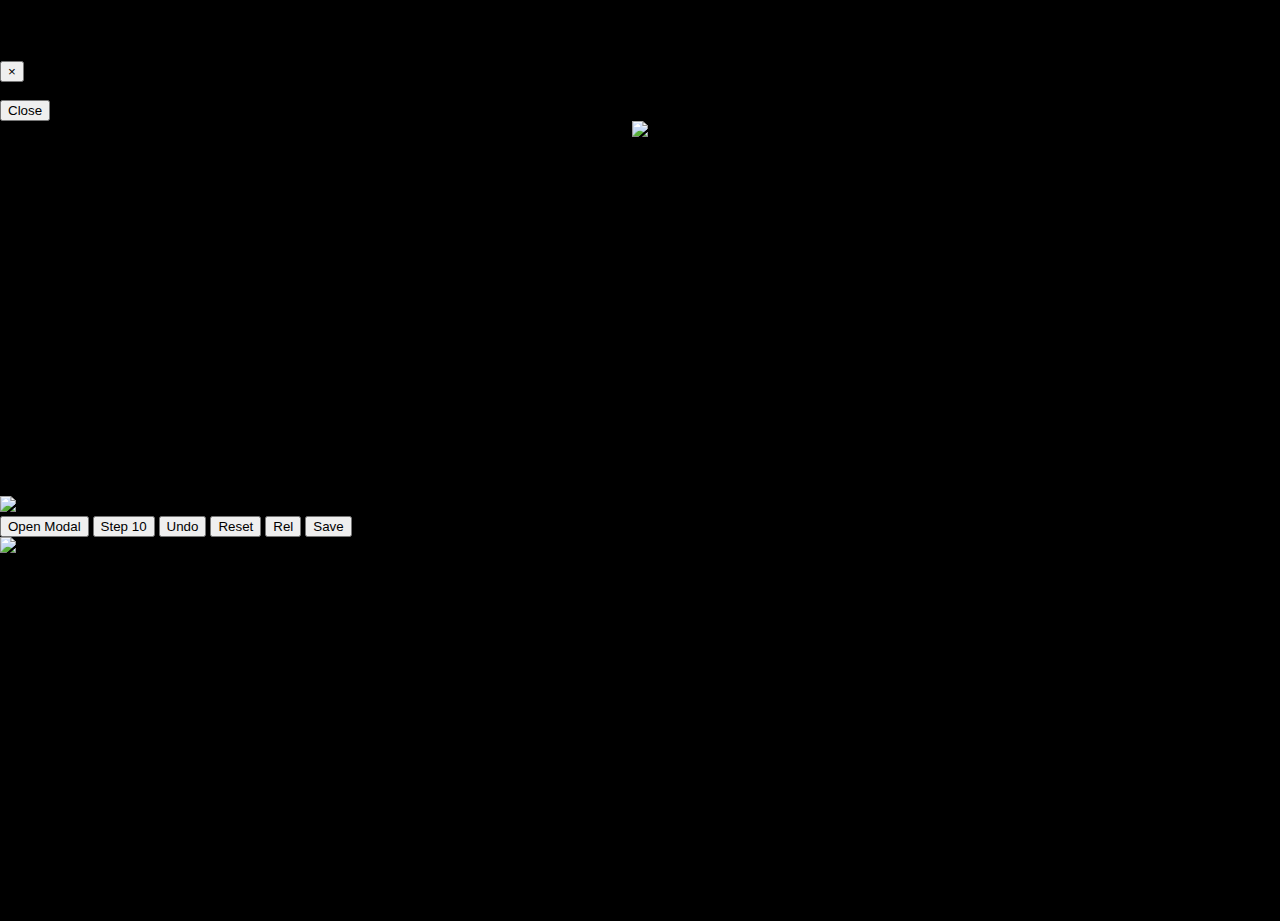
==== src/main/resources/templates/index.html @ 5db644d4 "Add upload form" ====
<!DOCTYPE HTML>
<html xmlns:th="http://www.thymeleaf.org" lang="en">
  <head>
    <!-- Required meta tags -->
    <meta charset="utf-8">
    <meta http-equiv="Content-Type" content="text/html; charset=UTF-8" />
    <meta name="viewport" content="width=device-width, initial-scale=1, shrink-to-fit=no">
    
    <!-- Latest compiled and minified CSS -->
    <link rel="stylesheet" href="/webjars/bootstrap/css/bootstrap.min.css">
    <link rel="stylesheet" href="/webjars/slider-pro/dist/css/slider-pro.min.css">
    <link rel="stylesheet" href="/webjars/font-awesome/css/fontawesome.min.css">
    <link rel="stylesheet" href="app.css">  
    
   <style>
       html, body {
          margin: 0;
          height: 100%;
        }
        
    </style>
  </head>

  <body style="padding-left: 0px; padding-right: 0px;background-color:black">
<!-- The Modal -->
<div class="modal fade" id="myModal">
  <div class="modal-dialog">
    <div class="modal-content">

      <!-- Modal Header -->
      <div class="modal-header">
        <h4 class="modal-title">Modal Heading</h4>
        <button type="button" class="close" data-dismiss="modal">&times;</button>
      </div>

      <!-- Modal body -->
      <div class="modal-body">
        Modal body..
      </div>

      <!-- Modal footer -->
      <div class="modal-footer">
        <button type="button" class="btn btn-danger" data-dismiss="modal">Close</button>
      </div>

    </div>
  </div>
</div>



<div class="container-fluid w-100 h-90" style="padding:0">
   <div style="z-index:-10; padding:0px; width:100%; height:375px;text-align:center;">
     <img id="myImage" crossOrigin="anonymous" class="img-responsive" src="http://192.168.1.44:8000/stream.mjpg">
   </div>
   

   <nav class="navbar fixed-top navbar-dark">
        <a class="navbar-brand" href="#"><strong><img src="cineglobe-white.png" width="100"></strong></a>
        <div  id="navbarSupportedContent">
                    <button type="button" class="btn btn-info btn-lg" data-toggle="modal" data-target="#myModal">Open Modal</button>
                    <button type="button" id="step"  class="btn btn-primary navbar-btn" >Step <span id="steps-left" class="badge badge-light">10</span></button>
                    <button type="button" id="undo"  class="btn btn-secondary navbar-btn" >Undo</button>
                    <button type="button" id="reset" class="btn btn-light navbar-btn" >Reset</button>
                    <button type="button" id="release" class="btn btn-light navbar-btn" >Rel</button>
                    <button type="button" id="save" class="btn btn-danger navbar-btn" ><i class="fa fa-save"></i>Save</button>
        </div>
    </nav>
  
  
    <div id="slider-container" class="container-fluid w-100 position-absolute" style="padding:0px; top:0px">
      <div class="slider-pro" id="my-slider">
            <div class="sp-slides">
                <div class="sp-slide">
                    <img class="sp-image" src="start.png"/>
                </div>
                
            </div>
        </div>
  </div>
  


</div>





    <script src="/webjars/jquery/jquery.min.js"></script>
    <script src="/webjars/bootstrap/js/bootstrap.min.js"></script>

    <script src="/webjars/slider-pro/dist/js/jquery.sliderPro.min.js"></script>

    <script src="/webjars/axios/dist/axios.min.js"></script>
    <script src="/webjars/tweenjs__tween.js/src/Tween.js"></script>
    
     <script type="text/javascript">

var sliderInitialized = false;

jQuery( document ).ready(function( $ ) {
		$( '#my-slider' ).sliderPro({
		height:480,
		width:800,
		responsive: false,
		touchSwipe:false,
		arrows:true, 
		buttons:false,
		autoplay:false,
		loop:false});
		
		
	});
	
	
</script>   
    
    <script src="webm/webm.js"></script>
    
    <script type="module" src="app.js"></script>
</body>
</html>
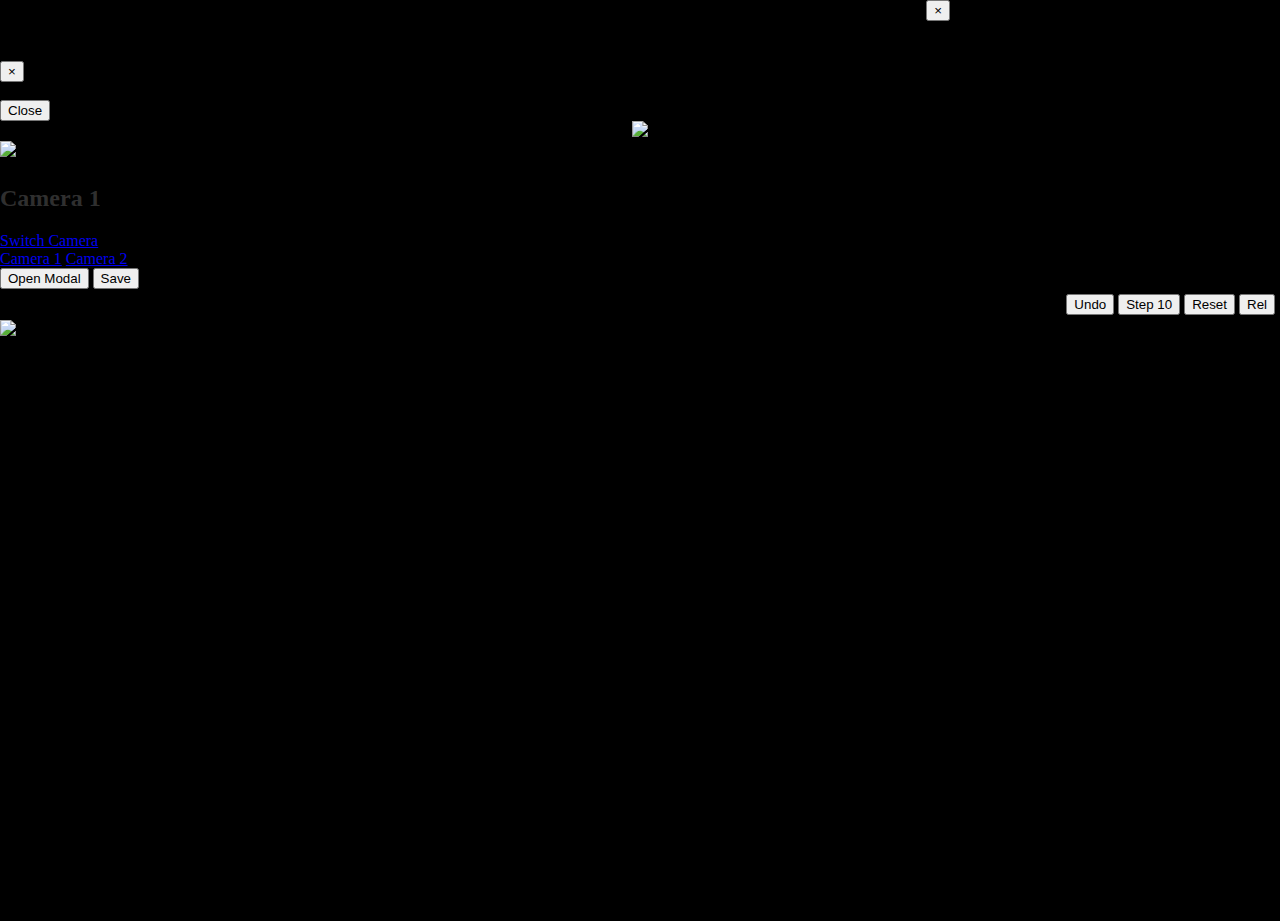
==== commit 6cdcea16: "Add setup step" ====
--- a/src/main/resources/templates/index.html
+++ b/src/main/resources/templates/index.html
@@ -5,6 +5,7 @@
     <meta charset="utf-8">
     <meta http-equiv="Content-Type" content="text/html; charset=UTF-8" />
     <meta name="viewport" content="width=device-width, initial-scale=1, shrink-to-fit=no">
+    <link rel="icon" type="image/png" href="favicon.png"/>
     
     <!-- Latest compiled and minified CSS -->
     <link rel="stylesheet" href="/webjars/bootstrap/css/bootstrap.min.css">
@@ -22,8 +23,7 @@
   </head>
 
   <body style="padding-left: 0px; padding-right: 0px;background-color:black">
-<!-- The Modal -->
-<div class="modal fade" id="myModal">
+  <div class="modal fade" id="model-motion-setup">
   <div class="modal-dialog">
     <div class="modal-content">
 
@@ -47,26 +47,59 @@
   </div>
 </div>
 
+<div id="errorToast" class="toast" style="z-layer:1100;position: absolute; top: 0; right: 0;" data-autohide="false">
+  <div class="toast-header">
+    <strong class="mr-auto text-error">Sorry</strong>
+    <button type="button" class="ml-2 mb-1 close" data-dismiss="toast">&times;</button>
+  </div>
+  <div class="toast-body">
+    Something went wrong, please try again or call for assistance.
+  </div>
+</div>
+
 
 
 <div class="container-fluid w-100 h-90" style="padding:0">
-   <div style="z-index:-10; padding:0px; width:100%; height:375px;text-align:center;">
-     <img id="myImage" crossOrigin="anonymous" class="img-responsive" src="http://192.168.1.44:8000/stream.mjpg">
+   <div style="z-index:-10; padding:0px; width:100%; text-align:center;">
+     <!--  img id="myImage" crossOrigin="anonymous" class="img-responsive" src="http://ergo-nine.cern.ch:8000/stream.mjpg"-->
+     <img id="myImage" class="img-responsive" src="https://via.placeholder.com/800x480?text=Visit+Blogging.com+Now">
    </div>
    
 
-   <nav class="navbar fixed-top navbar-dark">
+   <nav class="navbar fixed-top  navbar-expand-sm navbar-dark">
         <a class="navbar-brand" href="#"><strong><img src="cineglobe-white.png" width="100"></strong></a>
+        <h2 style="user-select: none; color:#ffffff61; opacity:50%; max-width:200px; padding-top:5px">Camera 1</h2>
         <div  id="navbarSupportedContent">
-                    <button type="button" class="btn btn-info btn-lg" data-toggle="modal" data-target="#myModal">Open Modal</button>
-                    <button type="button" id="step"  class="btn btn-primary navbar-btn" >Step <span id="steps-left" class="badge badge-light">10</span></button>
-                    <button type="button" id="undo"  class="btn btn-secondary navbar-btn" >Undo</button>
+                  <!-- <button type="button" id="undo"  class="btn btn-secondary navbar-btn" >Undo</button>
+                      <button type="button" id="step"  class="btn btn-primary navbar-btn" >Step <span id="steps-left" class="badge badge-light">10</span></button>
                     <button type="button" id="reset" class="btn btn-light navbar-btn" >Reset</button>
                     <button type="button" id="release" class="btn btn-light navbar-btn" >Rel</button>
                     <button type="button" id="save" class="btn btn-danger navbar-btn" ><i class="fa fa-save"></i>Save</button>
+                    -->
         </div>
     </nav>
   
+  <div class="container fixed-top" style="top:15px;left:280px; z-index:1035">
+                        <a class="dropdown-toggle btn btn-primary" href="#" id="camera-switch" role="button" data-toggle="dropdown" aria-haspopup="true" aria-expanded="false">
+                          Switch Camera
+                        </a>
+                        <div id="camera-dropdown-menu" class="dropdown-menu" aria-labelledby="camera-switch">
+                          <a class="dropdown-item" href="#">Camera 1</a>
+                          <a class="dropdown-item" href="#">Camera 2</a>
+                        </div>
+                    <button type="button" class="btn btn-info" data-toggle="modal" data-target="#model-motion-setup">Open Modal</button>
+                    <button type="button" id="save" class="btn btn-danger navbar-btn" ><i class="fa fa-save"></i>Save</button>
+   </div>
+   
+   <div class="container-fluid fixed-bottom w-100" style="padding:5px; z-index:1035">
+      <div style="text-align:right">
+                   <button type="button" id="undo"  class="btn btn-secondary navbar-btn" >Undo</button>
+                   <button type="button" id="step"  class="btn btn-primary navbar-btn" >Step <span id="steps-left" class="badge badge-light">10</span></button>
+                   <button type="button" id="reset" class="btn btn-light navbar-btn" >Reset</button>
+                   <button type="button" id="release" class="btn btn-light navbar-btn" >Rel</button>
+                    
+      </div>
+   </div>
   
     <div id="slider-container" class="container-fluid w-100 position-absolute" style="padding:0px; top:0px">
       <div class="slider-pro" id="my-slider">
@@ -88,7 +121,7 @@
 
 
     <script src="/webjars/jquery/jquery.min.js"></script>
-    <script src="/webjars/bootstrap/js/bootstrap.min.js"></script>
+    <script src="/webjars/bootstrap/js/bootstrap.bundle.min.js"></script>
 
     <script src="/webjars/slider-pro/dist/js/jquery.sliderPro.min.js"></script>
 
@@ -109,8 +142,6 @@
 		buttons:false,
 		autoplay:false,
 		loop:false});
-		
-		
 	});
 	
 	
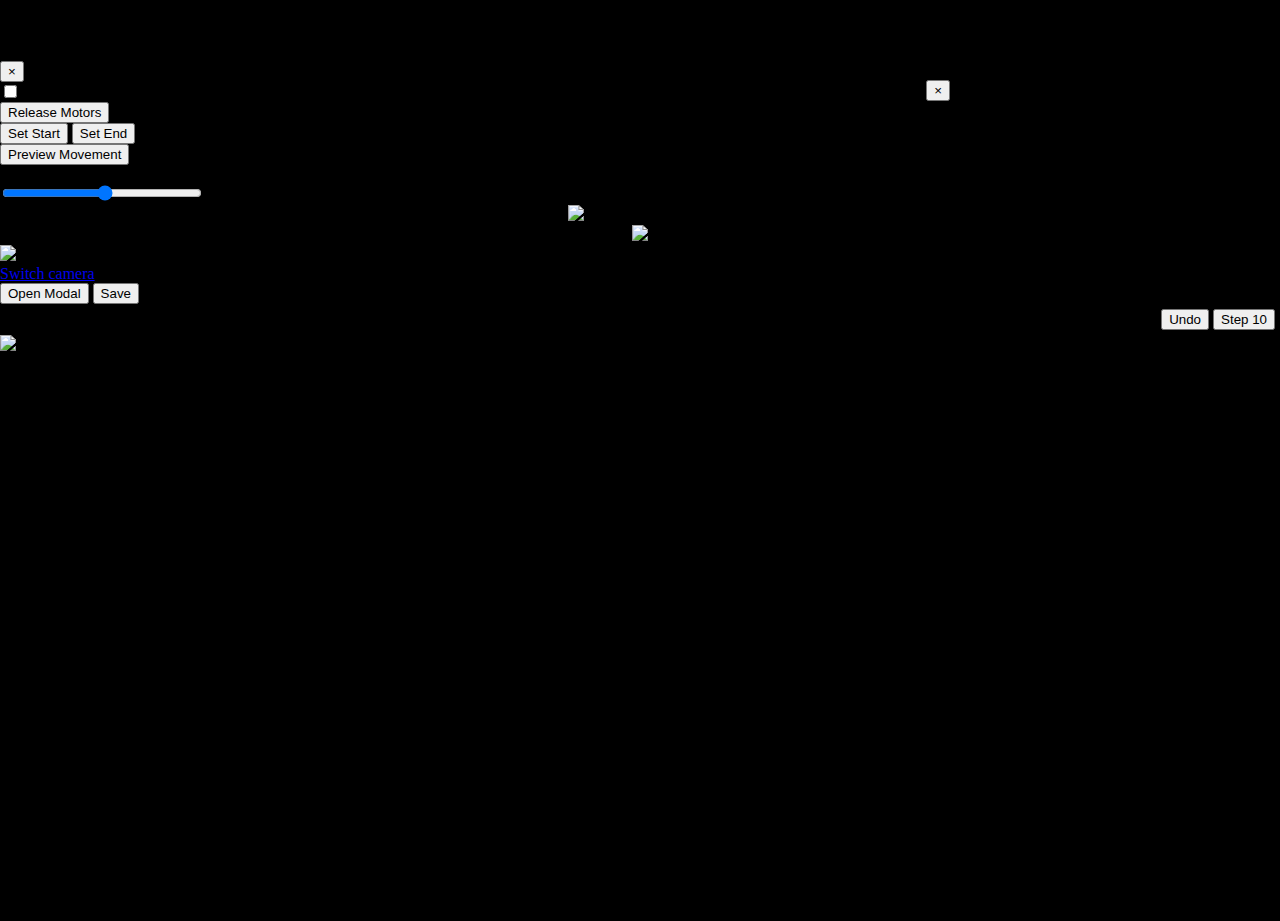
==== commit 461fca47: "Add camera setup modal" ====
--- a/src/main/resources/templates/index.html
+++ b/src/main/resources/templates/index.html
@@ -22,102 +22,127 @@
     </style>
   </head>
 
-  <body style="padding-left: 0px; padding-right: 0px;background-color:black">
-  <div class="modal fade" id="model-motion-setup">
-  <div class="modal-dialog">
-    <div class="modal-content">
+<body style="padding-left: 0px; padding-right: 0px;background-color:black">
 
-      <!-- Modal Header -->
-      <div class="modal-header">
-        <h4 class="modal-title">Modal Heading</h4>
-        <button type="button" class="close" data-dismiss="modal">&times;</button>
+  <div id="model-motion-setup" class="modal fade" >
+    <div class="modal-dialog modal-lg" style="max-width: 90% !important;">
+      <div class="modal-content">
+  
+        <div class="modal-header">
+          <h4 class="modal-title">Camera Setup</h4>
+          <button type="button" class="close" data-dismiss="modal">&times;</button>
+        </div>
+  
+        <div class="modal-body">
+            <div class="row">
+               <div class="col-4 p-4">
+                   <form class="form">
+                    <div class="form-group row">
+                      <div class="custom-control custom-switch switch-lg">
+                        <input id="enable-motion" type="checkbox" class="custom-control-input">
+                        <label class="custom-control-label" for="enable-motion">Enable motion</label>
+                      </div>
+                    </div>
+                    <div class="form-group row">
+                        <button type="button" id="release-motors" class="btn btn-primary navbar-btn" >Release Motors</button>
+                    </div>
+                    <div class="form-group row">
+                        <div class="btn-group">
+                          <button type="button" id="set-start-position" class="btn btn-light navbar-btn" >Set Start</button>
+                          <button type="button" id="set-end-position" class="btn btn-light navbar-btn" >Set End</button>
+                          </div>
+                    </div>
+                    <div class="form-group row">
+                        <button type="button" id="preview-movement" class="btn btn-light navbar-btn" >Preview Movement</button>
+                    </div>
+                    <div class="form-group row">
+                      <label for="customRange">Steps</label>
+                      <div class="col-8">
+                      <input type="range" style="width:200px" class="custom-range" min="3" max="30" step="1" id="customRange" name="points1">
+                       </div>
+                    </div>
+                  </form>
+               </div>
+               <div class="col-8 p-2">
+                <div style="text-align:center">
+                  <img id="motion-preview" class="img-fluid" src="https://via.placeholder.com/400x240?text=Preview+Image">
+                </div>
+                </div>
+            
+            </div>
+        </div>
+  
+        <!-- div class="modal-footer">
+          <button type="button" class="btn btn-default" data-dismiss="modal">Close</button>
+        </div-->
+  
       </div>
-
-      <!-- Modal body -->
-      <div class="modal-body">
-        Modal body..
-      </div>
-
-      <!-- Modal footer -->
-      <div class="modal-footer">
-        <button type="button" class="btn btn-danger" data-dismiss="modal">Close</button>
-      </div>
-
     </div>
   </div>
-</div>
 
-<div id="errorToast" class="toast" style="z-layer:1100;position: absolute; top: 0; right: 0;" data-autohide="false">
-  <div class="toast-header">
-    <strong class="mr-auto text-error">Sorry</strong>
-    <button type="button" class="ml-2 mb-1 close" data-dismiss="toast">&times;</button>
+  <div id="errorToast" class="toast" style="z-layer:1100;position: absolute; top: 80px; right: 0;" data-autohide="false">
+    <div class="toast-header">
+      <strong class="mr-auto text-error">Sorry</strong>
+      <button type="button" class="ml-2 mb-1 close" data-dismiss="toast">&times;</button>
+    </div>
+    <div class="toast-body">
+      Something went wrong, please try again or call for assistance.<br>
+      <small>( Details : <span id="error-toast-msg"></span> )</small>
+    </div>
+    
   </div>
-  <div class="toast-body">
-    Something went wrong, please try again or call for assistance.
-  </div>
-</div>
 
 
 
-<div class="container-fluid w-100 h-90" style="padding:0">
-   <div style="z-index:-10; padding:0px; width:100%; text-align:center;">
-     <!--  img id="myImage" crossOrigin="anonymous" class="img-responsive" src="http://ergo-nine.cern.ch:8000/stream.mjpg"-->
-     <img id="myImage" class="img-responsive" src="https://via.placeholder.com/800x480?text=Visit+Blogging.com+Now">
-   </div>
-   
-
-   <nav class="navbar fixed-top  navbar-expand-sm navbar-dark">
-        <a class="navbar-brand" href="#"><strong><img src="cineglobe-white.png" width="100"></strong></a>
-        <h2 style="user-select: none; color:#ffffff61; opacity:50%; max-width:200px; padding-top:5px">Camera 1</h2>
-        <div  id="navbarSupportedContent">
-                  <!-- <button type="button" id="undo"  class="btn btn-secondary navbar-btn" >Undo</button>
-                      <button type="button" id="step"  class="btn btn-primary navbar-btn" >Step <span id="steps-left" class="badge badge-light">10</span></button>
-                    <button type="button" id="reset" class="btn btn-light navbar-btn" >Reset</button>
-                    <button type="button" id="release" class="btn btn-light navbar-btn" >Rel</button>
-                    <button type="button" id="save" class="btn btn-danger navbar-btn" ><i class="fa fa-save"></i>Save</button>
-                    -->
+  <div class="container-fluid w-100 h-90" style="padding:0">
+     <div style="padding:0px; width:100%; text-align:center;">
+       <!--  img id="view-finder" crossOrigin="anonymous" class="img-responsive" src="http://ergo-nine.cern.ch:8000/stream.mjpg"-->
+       <img id="view-finder" class="img-responsive" src="start.png">
+     </div>
+     
+  
+     <nav class="navbar fixed-top  navbar-expand-sm navbar-dark">
+          <a class="navbar-brand" href="#"><strong><img src="cineglobe-white.png" width="100"></strong></a>
+          <div  id="navbarSupportedContent">
+          </div>
+      </nav>
+    
+    <div class="container fixed-top" style="top:15px;left:280px; z-index:1035">
+                          <a class="dropdown-toggle btn btn-primary" href="#" id="camera-switch" role="button" data-toggle="dropdown" aria-haspopup="true" aria-expanded="false">
+                            <span id="camera-label">Switch camera</span>
+                          </a>
+                          <div id="camera-dropdown-menu" class="dropdown-menu" aria-labelledby="camera-switch">
+                            <!-- a class="dropdown-item" href="#">Camera 1</a>
+                            <a class="dropdown-item" href="#">Camera 2</a-->
+                          </div>
+                      <button type="button" class="btn btn-info" data-toggle="modal" data-target="#model-motion-setup">Open Modal</button>
+                      <button type="button" id="save" class="btn btn-danger navbar-btn" ><i class="fa fa-save"></i>Save</button>
+     </div>
+     
+     <div class="container-fluid fixed-bottom w-100" style="padding:5px; z-index:1035">
+        <div style="text-align:right">
+                     <button type="button" id="undo"  class="btn btn-secondary navbar-btn" >Undo</button>
+                     <button type="button" id="step"  class="btn btn-primary navbar-btn" >Step <span id="steps-left" class="badge badge-light">10</span></button>
+                     <!-- button type="button" id="reset" class="btn btn-light navbar-btn" >Reset</button>
+                     <button type="button" id="release" class="btn btn-light navbar-btn" >Rel</button-->
+                      
         </div>
-    </nav>
+     </div>
+    
+      <div id="slider-container" class="container-fluid w-100 position-absolute" style="z-index:-10;padding:0px; top:0px">
+        <div class="slider-pro" id="my-slider">
+              <div class="sp-slides">
+                  <div class="sp-slide">
+                      <img class="sp-image" src="start.png"/>
+                  </div>
+                  
+              </div>
+          </div>
+    </div>
+    
   
-  <div class="container fixed-top" style="top:15px;left:280px; z-index:1035">
-                        <a class="dropdown-toggle btn btn-primary" href="#" id="camera-switch" role="button" data-toggle="dropdown" aria-haspopup="true" aria-expanded="false">
-                          Switch Camera
-                        </a>
-                        <div id="camera-dropdown-menu" class="dropdown-menu" aria-labelledby="camera-switch">
-                          <a class="dropdown-item" href="#">Camera 1</a>
-                          <a class="dropdown-item" href="#">Camera 2</a>
-                        </div>
-                    <button type="button" class="btn btn-info" data-toggle="modal" data-target="#model-motion-setup">Open Modal</button>
-                    <button type="button" id="save" class="btn btn-danger navbar-btn" ><i class="fa fa-save"></i>Save</button>
-   </div>
-   
-   <div class="container-fluid fixed-bottom w-100" style="padding:5px; z-index:1035">
-      <div style="text-align:right">
-                   <button type="button" id="undo"  class="btn btn-secondary navbar-btn" >Undo</button>
-                   <button type="button" id="step"  class="btn btn-primary navbar-btn" >Step <span id="steps-left" class="badge badge-light">10</span></button>
-                   <button type="button" id="reset" class="btn btn-light navbar-btn" >Reset</button>
-                   <button type="button" id="release" class="btn btn-light navbar-btn" >Rel</button>
-                    
-      </div>
-   </div>
   
-    <div id="slider-container" class="container-fluid w-100 position-absolute" style="padding:0px; top:0px">
-      <div class="slider-pro" id="my-slider">
-            <div class="sp-slides">
-                <div class="sp-slide">
-                    <img class="sp-image" src="start.png"/>
-                </div>
-                
-            </div>
-        </div>
   </div>
-  
-
-
-</div>
-
-
-
 
 
     <script src="/webjars/jquery/jquery.min.js"></script>
@@ -129,8 +154,6 @@
     <script src="/webjars/tweenjs__tween.js/src/Tween.js"></script>
     
      <script type="text/javascript">
-
-var sliderInitialized = false;
 
 jQuery( document ).ready(function( $ ) {
 		$( '#my-slider' ).sliderPro({
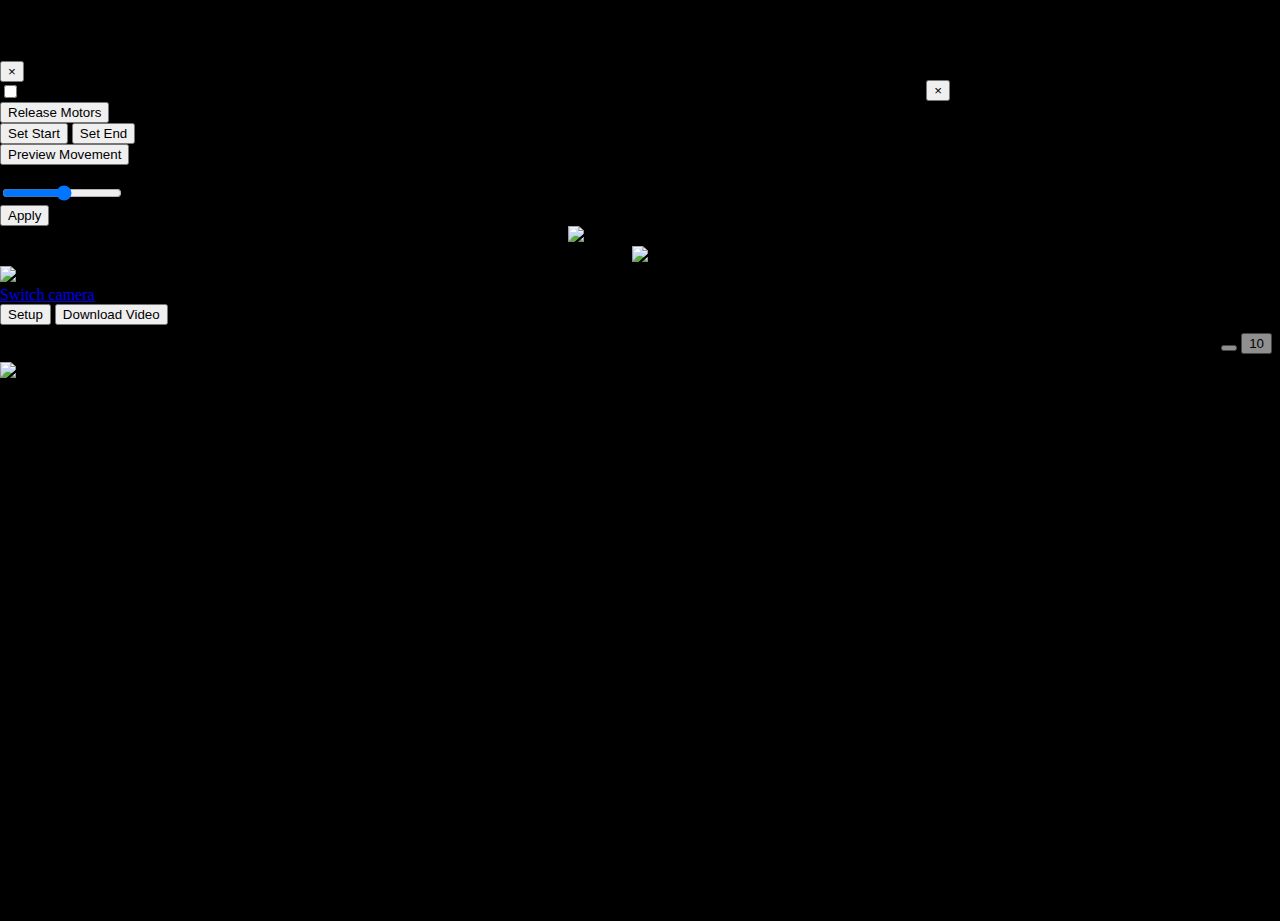
==== commit d7c44684: "Add SAVE support" ====
--- a/src/main/resources/templates/index.html
+++ b/src/main/resources/templates/index.html
@@ -11,6 +11,7 @@
     <link rel="stylesheet" href="/webjars/bootstrap/css/bootstrap.min.css">
     <link rel="stylesheet" href="/webjars/slider-pro/dist/css/slider-pro.min.css">
     <link rel="stylesheet" href="/webjars/font-awesome/css/fontawesome.min.css">
+    <link rel="stylesheet" href="/webjars/font-awesome/css/solid.min.css">
     <link rel="stylesheet" href="app.css">  
     
    <style>
@@ -44,22 +45,25 @@
                       </div>
                     </div>
                     <div class="form-group row">
-                        <button type="button" id="release-motors" class="btn btn-primary navbar-btn" >Release Motors</button>
+                        <button type="button" id="release-motors" class="btn btn-info" >Release Motors</button>
                     </div>
                     <div class="form-group row">
                         <div class="btn-group">
-                          <button type="button" id="set-start-position" class="btn btn-light navbar-btn" >Set Start</button>
-                          <button type="button" id="set-end-position" class="btn btn-light navbar-btn" >Set End</button>
+                          <button type="button" id="set-start-position" class="btn btn-light" ><i class="fas fa-download"></i> Set Start</button>
+                          <button type="button" id="set-end-position" class="btn btn-light" >Set End</button>
                           </div>
                     </div>
                     <div class="form-group row">
-                        <button type="button" id="preview-movement" class="btn btn-light navbar-btn" >Preview Movement</button>
+                        <button type="button" id="preview-movement" class="btn btn-lightn" >Preview Movement</button>
                     </div>
                     <div class="form-group row">
-                      <label for="customRange">Steps</label>
+                      <label for="steps-range">Steps</label>&nbsp;<span style="font-weight:900; width:20px" id="steps-value"></span>
                       <div class="col-8">
-                      <input type="range" style="width:200px" class="custom-range" min="3" max="30" step="1" id="customRange" name="points1">
+                        <input type="range" style="width:120px" class="custom-range" min="3" max="30" step="1" id="steps-range" name="points1">
                        </div>
+                    </div>
+                    <div class="form-group row">
+                        <button type="button" id="apply-movement" class="btn btn-primary" ><i class="fas fa-check-circle-o"></i> Apply</button>
                     </div>
                   </form>
                </div>
@@ -115,14 +119,14 @@
                             <!-- a class="dropdown-item" href="#">Camera 1</a>
                             <a class="dropdown-item" href="#">Camera 2</a-->
                           </div>
-                      <button type="button" class="btn btn-info" data-toggle="modal" data-target="#model-motion-setup">Open Modal</button>
-                      <button type="button" id="save" class="btn btn-danger navbar-btn" ><i class="fa fa-save"></i>Save</button>
+                      <button type="button" class="btn btn-info" data-toggle="modal" data-target="#model-motion-setup"><i class="fas fa-cog"></i> Setup</button>
+                      <button type="button" id="save" class="btn btn-danger navbar-btn" ><i class="fas fa-download"></i> Download Video</button>
      </div>
      
-     <div class="container-fluid fixed-bottom w-100" style="padding:5px; z-index:1035">
-        <div style="text-align:right">
-                     <button type="button" id="undo"  class="btn btn-secondary navbar-btn" >Undo</button>
-                     <button type="button" id="step"  class="btn btn-primary navbar-btn" >Step <span id="steps-left" class="badge badge-light">10</span></button>
+     <div class="container-fluid fixed-bottom w-100" style="opacity:60%; padding:8px; z-index:1035">
+        <div style="text-align:right;">
+                     <button type="button" id="undo"  class="btn btn-secondary btn-xl btn-circle" ><i class="fas fa-undo"></i></button>
+                     <button type="button" id="step"  class="btn btn-primary btn-xl btn-oval" ><i class="fas fa-camera"></i> <span id="steps-left" class="badge badge-light">10</span></button>
                      <!-- button type="button" id="reset" class="btn btn-light navbar-btn" >Reset</button>
                      <button type="button" id="release" class="btn btn-light navbar-btn" >Rel</button-->
                       
@@ -150,6 +154,8 @@
 
     <script src="/webjars/slider-pro/dist/js/jquery.sliderPro.min.js"></script>
 
+    <!-- script src="/webjars/uuid/v1.js"></script-->
+
     <script src="/webjars/axios/dist/axios.min.js"></script>
     <script src="/webjars/tweenjs__tween.js/src/Tween.js"></script>
     
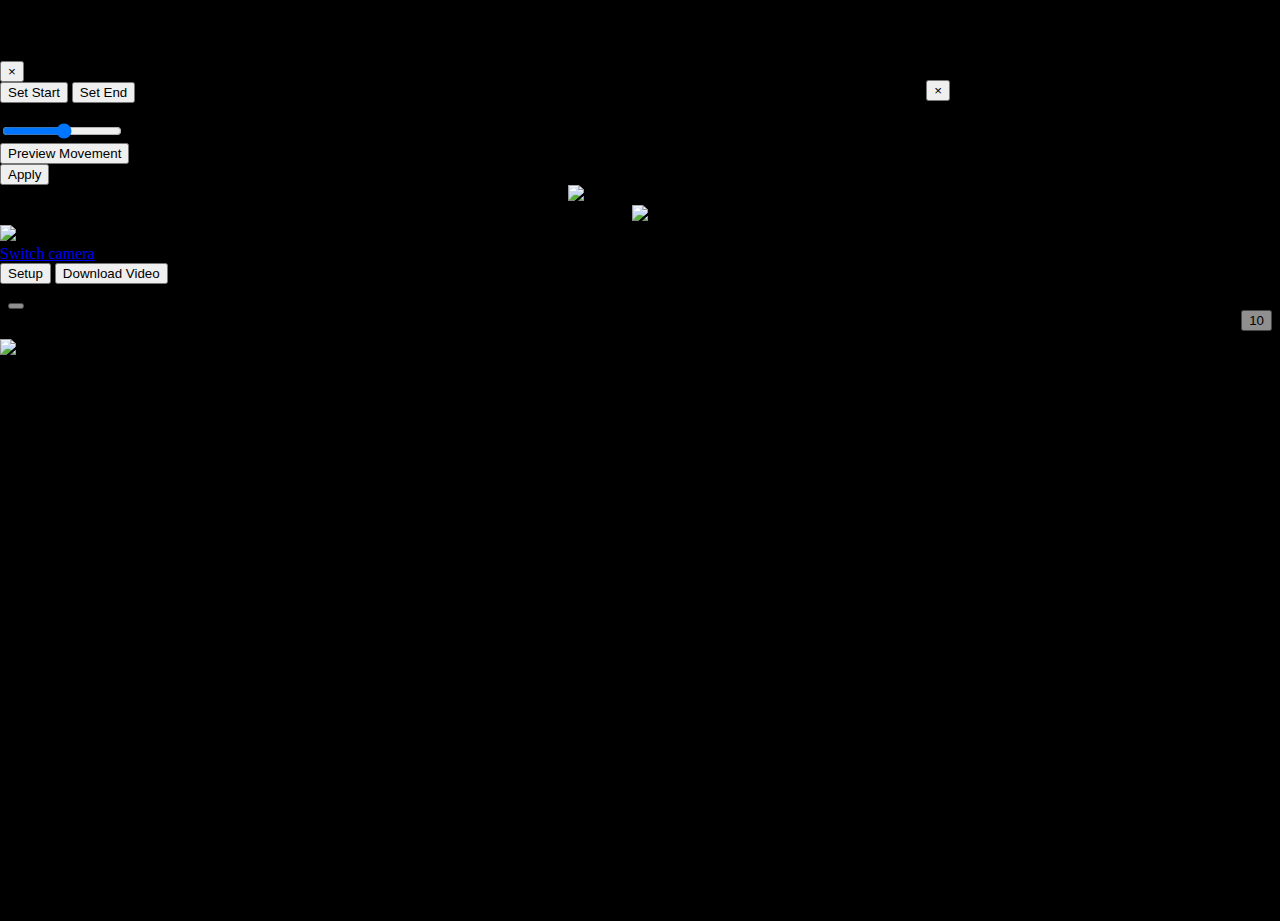
==== commit 7ca6d378: "Improve setup dialog" ====
--- a/src/main/resources/templates/index.html
+++ b/src/main/resources/templates/index.html
@@ -26,7 +26,7 @@
 <body style="padding-left: 0px; padding-right: 0px;background-color:black">
 
   <div id="model-motion-setup" class="modal fade" >
-    <div class="modal-dialog modal-lg" style="max-width: 90% !important;">
+    <div class="modal-dialog modal-lg show" style="max-width: 90% !important;">
       <div class="modal-content">
   
         <div class="modal-header">
@@ -38,23 +38,17 @@
             <div class="row">
                <div class="col-4 p-4">
                    <form class="form">
-                    <div class="form-group row">
-                      <div class="custom-control custom-switch switch-lg">
-                        <input id="enable-motion" type="checkbox" class="custom-control-input">
+                    <!-- div class="form-group row">
+                      <div class="custom-control custom-switch custom-switch-lg">
+                        <input id="enable-motion" type="checkbox" class="custom-control-input switch-lg">
                         <label class="custom-control-label" for="enable-motion">Enable motion</label>
                       </div>
-                    </div>
+                    </div-->
                     <div class="form-group row">
-                        <button type="button" id="release-motors" class="btn btn-info" >Release Motors</button>
-                    </div>
-                    <div class="form-group row">
-                        <div class="btn-group">
-                          <button type="button" id="set-start-position" class="btn btn-light" ><i class="fas fa-download"></i> Set Start</button>
-                          <button type="button" id="set-end-position" class="btn btn-light" >Set End</button>
+                        <div class="btn-group btn-block">
+                          <button type="button" id="set-start-position" class="btn btn-light" ><i class="fas fa-caret-right"></i> Set Start</button>
+                          <button type="button" id="set-end-position" class="btn btn-light" >Set End <i class="fas fa-caret-left"></i></button>
                           </div>
-                    </div>
-                    <div class="form-group row">
-                        <button type="button" id="preview-movement" class="btn btn-lightn" >Preview Movement</button>
                     </div>
                     <div class="form-group row">
                       <label for="steps-range">Steps</label>&nbsp;<span style="font-weight:900; width:20px" id="steps-value"></span>
@@ -63,23 +57,21 @@
                        </div>
                     </div>
                     <div class="form-group row">
-                        <button type="button" id="apply-movement" class="btn btn-primary" ><i class="fas fa-check-circle-o"></i> Apply</button>
+                        <button type="button" id="preview-movement" class="btn btn-light" ><i class="fas fa-exchange-alt"></i> Preview Movement</button>
+                    </div>
+                    <div class="form-group row">
+                        <button type="button" id="apply-movement" class="btn btn-primary btn-block" ><i class="fas fa-check-circle"></i> Apply</button>
                     </div>
                   </form>
                </div>
                <div class="col-8 p-2">
                 <div style="text-align:center">
-                  <img id="motion-preview" class="img-fluid" src="https://via.placeholder.com/400x240?text=Preview+Image">
+                  <img id="motion-preview" class="img-fluid" src="start.jpg">
                 </div>
                 </div>
             
             </div>
         </div>
-  
-        <!-- div class="modal-footer">
-          <button type="button" class="btn btn-default" data-dismiss="modal">Close</button>
-        </div-->
-  
       </div>
     </div>
   </div>
@@ -100,11 +92,9 @@
 
   <div class="container-fluid w-100 h-90" style="padding:0">
      <div style="padding:0px; width:100%; text-align:center;">
-       <!--  img id="view-finder" crossOrigin="anonymous" class="img-responsive" src="http://ergo-nine.cern.ch:8000/stream.mjpg"-->
-       <img id="view-finder" class="img-responsive" src="start.png">
+       <img id="view-finder" class="img-responsive" src="start.jpg">
      </div>
      
-  
      <nav class="navbar fixed-top  navbar-expand-sm navbar-dark">
           <a class="navbar-brand" href="#"><strong><img src="cineglobe-white.png" width="100"></strong></a>
           <div  id="navbarSupportedContent">
@@ -116,28 +106,28 @@
                             <span id="camera-label">Switch camera</span>
                           </a>
                           <div id="camera-dropdown-menu" class="dropdown-menu" aria-labelledby="camera-switch">
-                            <!-- a class="dropdown-item" href="#">Camera 1</a>
-                            <a class="dropdown-item" href="#">Camera 2</a-->
                           </div>
                       <button type="button" class="btn btn-info" data-toggle="modal" data-target="#model-motion-setup"><i class="fas fa-cog"></i> Setup</button>
                       <button type="button" id="save" class="btn btn-danger navbar-btn" ><i class="fas fa-download"></i> Download Video</button>
      </div>
      
-     <div class="container-fluid fixed-bottom w-100" style="opacity:60%; padding:8px; z-index:1035">
-        <div style="text-align:right;">
-                     <button type="button" id="undo"  class="btn btn-secondary btn-xl btn-circle" ><i class="fas fa-undo"></i></button>
-                     <button type="button" id="step"  class="btn btn-primary btn-xl btn-oval" ><i class="fas fa-camera"></i> <span id="steps-left" class="badge badge-light">10</span></button>
-                     <!-- button type="button" id="reset" class="btn btn-light navbar-btn" >Reset</button>
-                     <button type="button" id="release" class="btn btn-light navbar-btn" >Rel</button-->
-                      
+     <div id="snap-action-bar" class="container-fluid fixed-bottom w-100" style="opacity:60%; padding:8px; z-index:1035">
+        <div class="row">
+          <div class="col" style="text-align:left;">
+                       <button type="button" id="undo"  class="btn btn-secondary btn-xl btn-oval" ><i class="fas fa-undo"></i></button>
+          </div>
+          <div class="col" style="text-align:right;">
+                       <button type="button" id="step"  class="btn btn-primary btn-xl btn-oval" ><i class="fas fa-camera"></i> <span id="steps-left" class="badge badge-light">10</span></button>
+          </div>
         </div>
      </div>
+
     
       <div id="slider-container" class="container-fluid w-100 position-absolute" style="z-index:-10;padding:0px; top:0px">
         <div class="slider-pro" id="my-slider">
               <div class="sp-slides">
                   <div class="sp-slide">
-                      <img class="sp-image" src="start.png"/>
+                      <img class="sp-image" src="start.jpg"/>
                   </div>
                   
               </div>
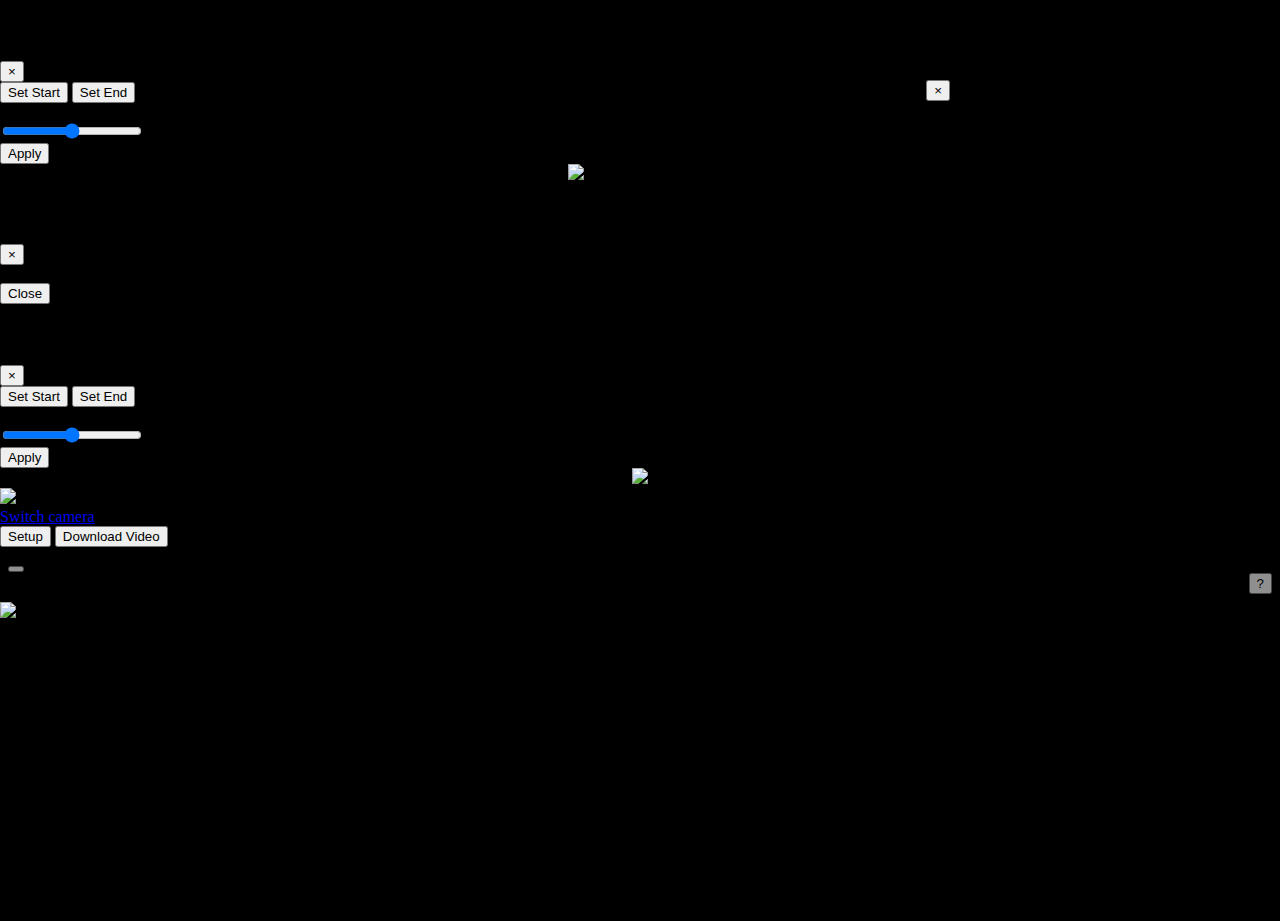
==== commit 1e2314b3: "Add download link" ====
--- a/src/main/resources/templates/index.html
+++ b/src/main/resources/templates/index.html
@@ -26,6 +26,90 @@
 <body style="padding-left: 0px; padding-right: 0px;background-color:black">
 
   <div id="model-motion-setup" class="modal fade" >
+    <div class="modal-dialog modal-lg show" style="max-width: 90% !important;">
+      <div class="modal-content">
+  
+        <div class="modal-header">
+          <h4 class="modal-title">Camera Setup</h4>
+          <button type="button" class="close" data-dismiss="modal">&times;</button>
+        </div>
+  
+        <div class="modal-body">
+            <div class="row">
+               <div class="col-4 p-4">
+                   <form class="form">
+                    <div class="form-group row">
+                        <div class="btn-group btn-block">
+                          <button type="button" id="set-start-position" class="btn btn-light" ><i class="fas fa-caret-right"></i> Set Start</button>
+                          <button type="button" id="set-end-position" class="btn btn-light" >Set End <i class="fas fa-caret-left"></i></button>
+                          </div>
+                    </div>
+                    <div class="form-group row">
+                      <label for="steps-range">Steps</label>&nbsp;<span style="font-weight:900; width:20px" id="steps-value"></span>
+                      <div class="col-8">
+                        <input type="range" style="width:140px" class="custom-range" min="0" max="40" step="1" id="steps-range" name="steps">
+                       </div>
+                    </div>
+                    <!-- div class="form-group row">
+                        <button type="button" id="preview-movement" class="btn btn-light" ><i class="fas fa-exchange-alt"></i> Preview Movement</button>
+                    </div-->
+                    <div class="form-group row">
+                        <button type="button" id="apply-movement" class="btn btn-primary btn-block" ><i class="fas fa-check-circle"></i> Apply</button>
+                    </div>
+                  </form>
+               </div>
+               <div class="col-8 p-2">
+                <div style="text-align:center">
+                  <img id="motion-preview" class="img-fluid" src="start.jpg">
+                </div>
+                </div>
+            
+            </div>
+        </div>
+      </div>
+    </div>
+  </div>
+  
+    <div class="modal fade" id="downloadModal">
+      <div class="modal-dialog">
+        <div class="modal-content">
+    
+          <!-- Modal Header -->
+          <div class="modal-header">
+            <h4 id="download-modal-title" class="modal-title">Encoding your video...</h4>
+            <button type="button" class="close" data-dismiss="modal">&times;</button>
+          </div>
+    
+          <!-- Modal body -->
+          <div class="modal-body text-center">
+            <div id="download-spinner" class="spinner-border" role="status">
+              <span class="sr-only">Encoding your video...</span>
+            </div>
+             <a id="download-link" class="btn btn-primary btn-lg" style="display:none"><i class="fas fa-download"></i> Download</a>
+          </div>
+    
+          <!-- Modal footer -->
+          <div class="modal-footer">
+            <button type="button" class="btn btn-light" data-dismiss="modal">Close</button>
+          </div>
+    
+        </div>
+      </div>
+    </div>
+    
+  <div id="errorToast" class="toast" style="z-layer:1100;position: absolute; top: 80px; right: 0;" data-autohide="false">
+    <div class="toast-header">
+      <strong class="mr-auto text-error">Sorry</strong>
+      <button type="button" class="ml-2 mb-1 close" data-dismiss="toast">&times;</button>
+    </div>
+    <div class="toast-body">
+      Something went wrong, please try again or call for assistance.<br>
+      <small>( Details : <span id="error-toast-msg"></span> )</small>
+    </div>
+    
+  </div>
+
+<div id="model-motion-setup" class="modal fade" >
     <div class="modal-dialog modal-lg show" style="max-width: 90% !important;">
       <div class="modal-content">
   
@@ -53,22 +137,17 @@
                     <div class="form-group row">
                       <label for="steps-range">Steps</label>&nbsp;<span style="font-weight:900; width:20px" id="steps-value"></span>
                       <div class="col-8">
-                        <input type="range" style="width:120px" class="custom-range" min="3" max="30" step="1" id="steps-range" name="points1">
+                        <input type="range" style="width:140px" class="custom-range" min="0" max="40" step="1" id="steps-range" name="steps">
                        </div>
                     </div>
-                    <div class="form-group row">
+                    <!-- div class="form-group row">
                         <button type="button" id="preview-movement" class="btn btn-light" ><i class="fas fa-exchange-alt"></i> Preview Movement</button>
-                    </div>
+                    </div-->
                     <div class="form-group row">
                         <button type="button" id="apply-movement" class="btn btn-primary btn-block" ><i class="fas fa-check-circle"></i> Apply</button>
                     </div>
                   </form>
                </div>
-               <div class="col-8 p-2">
-                <div style="text-align:center">
-                  <img id="motion-preview" class="img-fluid" src="start.jpg">
-                </div>
-                </div>
             
             </div>
         </div>
@@ -76,22 +155,10 @@
     </div>
   </div>
 
-  <div id="errorToast" class="toast" style="z-layer:1100;position: absolute; top: 80px; right: 0;" data-autohide="false">
-    <div class="toast-header">
-      <strong class="mr-auto text-error">Sorry</strong>
-      <button type="button" class="ml-2 mb-1 close" data-dismiss="toast">&times;</button>
-    </div>
-    <div class="toast-body">
-      Something went wrong, please try again or call for assistance.<br>
-      <small>( Details : <span id="error-toast-msg"></span> )</small>
-    </div>
-    
-  </div>
-
 
 
   <div class="container-fluid w-100 h-90" style="padding:0">
-     <div style="padding:0px; width:100%; text-align:center;">
+     <div id="view-finder-div" style="padding:0px; width:100%; text-align:center;">
        <img id="view-finder" class="img-responsive" src="start.jpg">
      </div>
      
@@ -101,7 +168,7 @@
           </div>
       </nav>
     
-    <div class="container fixed-top" style="top:15px;left:280px; z-index:1035">
+    <div id="top-action-bar" class="container fixed-top" style="top:15px;left:280px; z-index:1035">
                           <a class="dropdown-toggle btn btn-primary" href="#" id="camera-switch" role="button" data-toggle="dropdown" aria-haspopup="true" aria-expanded="false">
                             <span id="camera-label">Switch camera</span>
                           </a>
@@ -114,10 +181,19 @@
      <div id="snap-action-bar" class="container-fluid fixed-bottom w-100" style="opacity:60%; padding:8px; z-index:1035">
         <div class="row">
           <div class="col" style="text-align:left;">
-                       <button type="button" id="undo"  class="btn btn-secondary btn-xl btn-oval" ><i class="fas fa-undo"></i></button>
+                       <button type="button" id="show-slider"  class="btn btn-secondary btn-xl btn-oval" ><i class="fas fa-film"></i></button>
+                       <!-- button type="button" id="undo"  class="btn btn-secondary btn-xl btn-oval" ><i class="fas fa-undo"></i></button-->
           </div>
           <div class="col" style="text-align:right;">
-                       <button type="button" id="step"  class="btn btn-primary btn-xl btn-oval" ><i class="fas fa-camera"></i> <span id="steps-left" class="badge badge-light">10</span></button>
+                       <button type="button" id="step"  class="btn btn-primary btn-xl btn-oval" ><i class="fas fa-camera"></i> <span id="steps-left" class="badge badge-light">?</span></button>
+          </div>
+        </div>
+     </div>
+     
+     <div id="history-action-bar" class="container-fluid fixed-bottom w-100 " style="display:none; opacity:60%; padding:8px; z-index:1035">
+        <div class="row">
+          <div class="col" style="text-align:left;">
+                       <button type="button" id="show-live"  class="btn btn-secondary btn-xl btn-oval" ><i class="fas fa-video"></i></button>
           </div>
         </div>
      </div>
